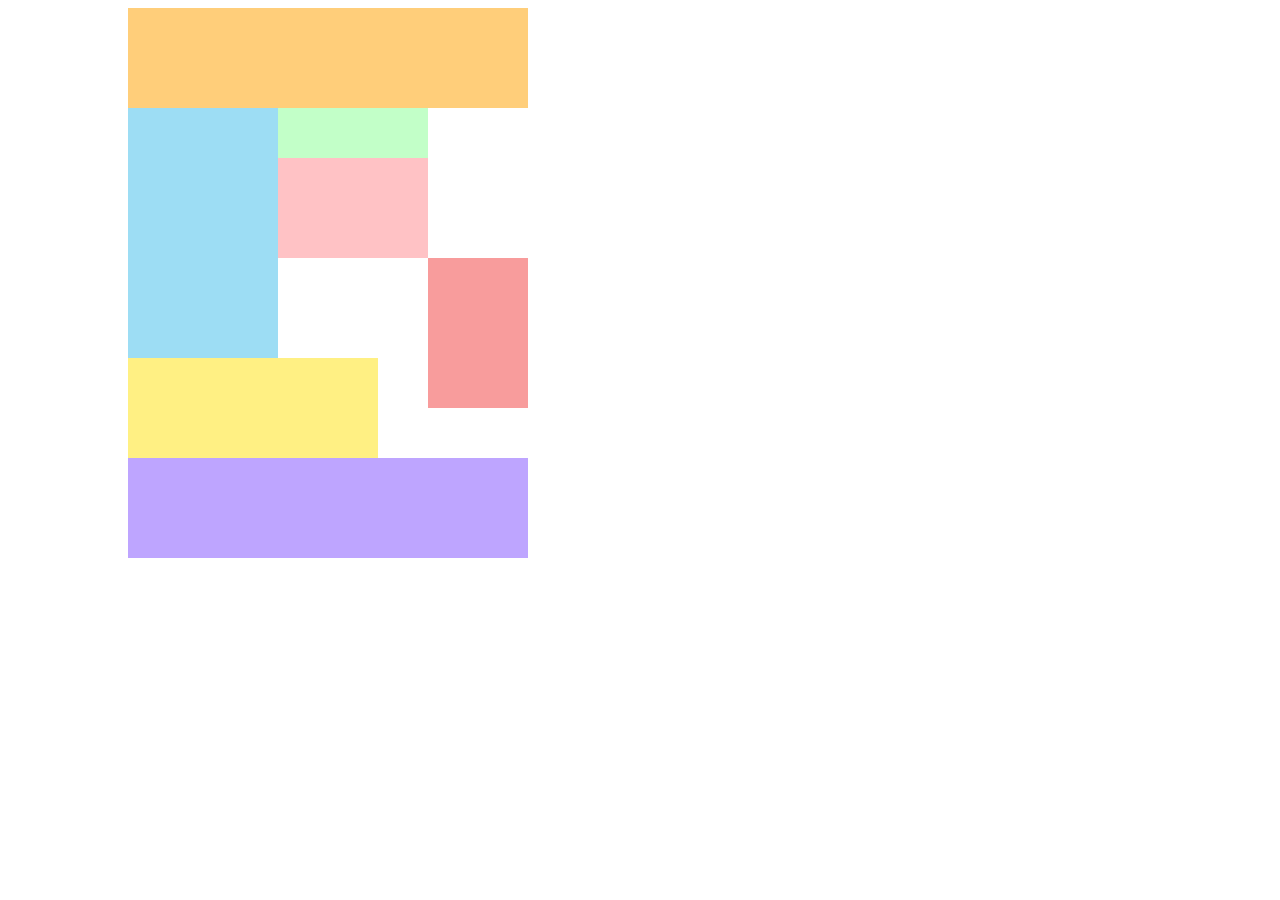
==== 1-18/main.html @ 40dfa9ce "2-6" ====
<!DOCTYPE html>
<html lang="en">
<head>
  <meta charset="UTF-8" />
  <meta name="viewport" content="width=device-width, initial-scale=1.0" />
  <title>課題１</title>
  <link rel="stylesheet" href="style.css" />
</head>
<body>
  <div class="wrapper">
    <div class="box1"></div>
    <div class="contents clearfix">
     <div class="box2"></div>

     <div class="center clearfix">
       <div class="box3"></div> 
       <div class="box4"></div> 
     </div>

     <div class="right clearfix"></div>
       <div class="box5"></div> 
     </div>

     <div class="box6"></div> 
     <div class="box7"></div>
   
</div>

  

</body>
</html>
---- 1-18/style.css ----
body {
    min-height: 100%;
    height: 100%;
}

.clearfix::after {
    content: '';
    display: block;
    clear: both;
}

.wrapper {
    width: 1024px;
    margin: 0 auto;
}

.contents{
  height: 250px;
  width: 400px;
}

.center{
  float: left;
  height: 150px;
  width: 150px;
}

/* オレンジ */
.box1 {
  width: 400px;
  height: 100px;
  background-color: #ffce7a;
}

/* 水色 */
.box2 {
  float: left;
  width: 150px;
  height: 250px;
  background-color: #9dddf4;
}

/*右側*/
.right{
  float: right;
  height: 150px;
  width: 100px;

}

/* 緑 */
.box3 {
  float: left;
  width: 150px;
  height: 50px;
  background-color: #c2ffc8;
}

/* ピンク */
.box4 {
  float: right;
  width: 150px;
  height: 100px;
  background-color: #ffc2c5;
}

/* 赤 */
.box5 {
  float: right;
  width: 100px;
  height: 150px;
  background-color: #f89c9c;
}

/* 黄色 */
.box6 {
  width: 250px;
  height: 100px;
  background-color: #fff083;
}

/* 紫：最下段 */
.box7 {
  width: 400px;
  height: 100px;
  background-color: #bea5ff;
}
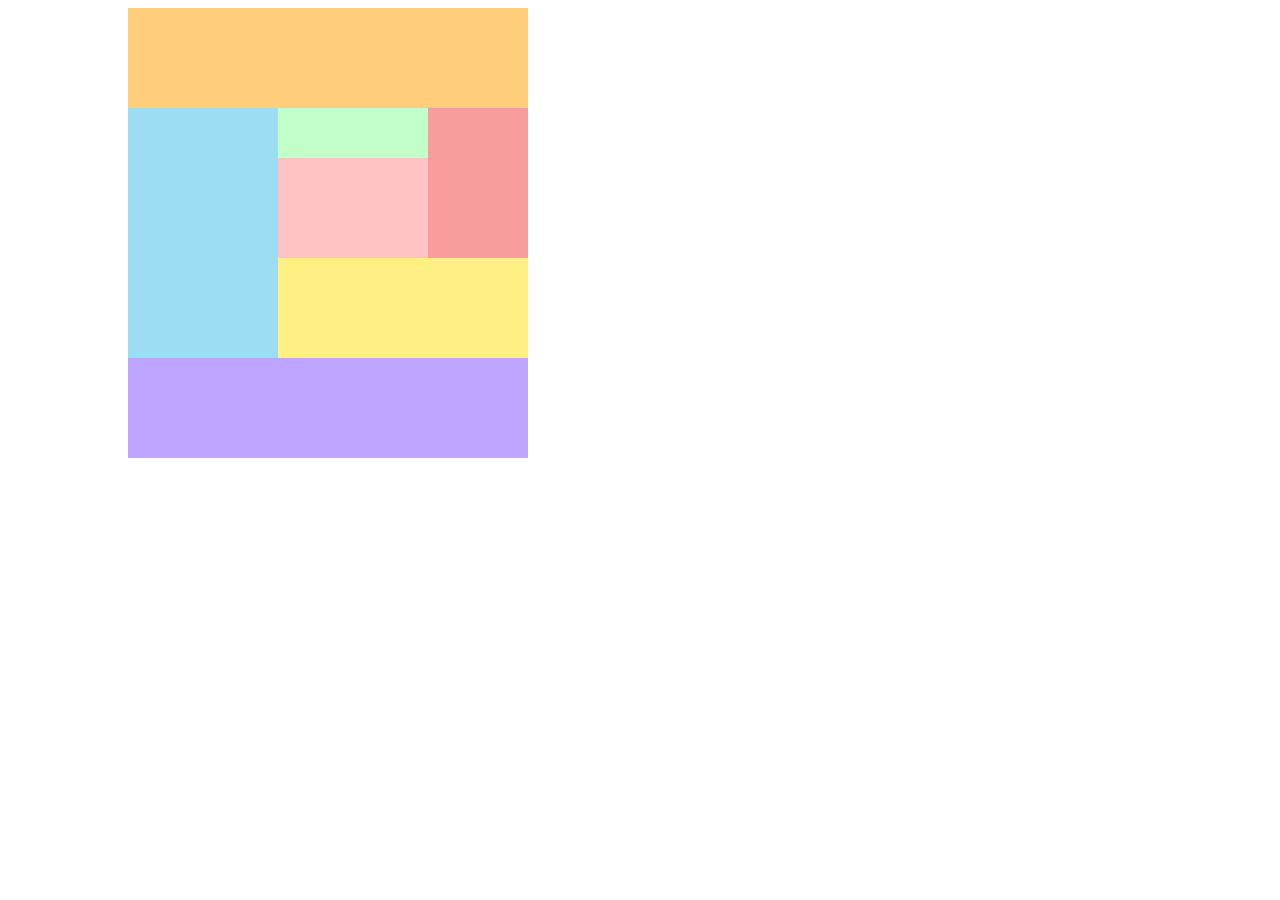
==== commit 4ea443f8: "2-6" ====
--- a/1-18/main.html
+++ b/1-18/main.html
@@ -4,24 +4,25 @@
   <meta charset="UTF-8" />
   <meta name="viewport" content="width=device-width, initial-scale=1.0" />
   <title>課題１</title>
+  <meta name="viewport" content="width=device-width, initial-scale=1.0, user-scalable=yes">
   <link rel="stylesheet" href="style.css" />
+  <link rel="stylesheet" href="smartStyle2.css">
 </head>
 <body>
   <div class="wrapper">
     <div class="box1"></div>
     <div class="contents clearfix">
      <div class="box2"></div>
-
+     <div class="box5"></div> 
      <div class="center clearfix">
        <div class="box3"></div> 
        <div class="box4"></div> 
      </div>
+    
+     <div class="box6"></div> 
+    </div>
 
-     <div class="right clearfix"></div>
-       <div class="box5"></div> 
-     </div>
-
-     <div class="box6"></div> 
+     
      <div class="box7"></div>
    
 </div>
--- a/1-18/style.css
+++ b/1-18/style.css
@@ -74,6 +74,7 @@
 
 /* 黄色 */
 .box6 {
+  float: left;
   width: 250px;
   height: 100px;
   background-color: #fff083;
--- a/1-18/smartStyle2.css
+++ b/1-18/smartStyle2.css
@@ -0,0 +1,56 @@
+@media screen and (max-width: 479px) {
+  .wrapper {
+    float: none;
+    width: 100%;
+  }
+
+  .contents,
+  .right,
+  .center {
+    float: none;
+    width: 100%;
+  }
+
+ 
+  .box1 {
+    float: none;
+    width: 100%;
+    height: 100px;
+  }
+
+  .box2 {
+    float: none;
+    width: 100%;
+    height: 100px;
+  }
+
+  .box3 {
+    float: none;
+    width: 100%;
+    height: 50px;
+  }
+
+  .box4 {
+    float: none;
+    width: 100%;
+    height: 100px;
+  }
+
+  .box5 {
+    float: none;
+    width: 100%;
+    height: 100px;
+  }
+
+  .box6 {
+    float: none;
+    width: 100%;
+    height: 100px;
+  }
+
+  .box7 {
+    float: none;
+    width: 100%;
+    height: 100px;
+  }
+}
